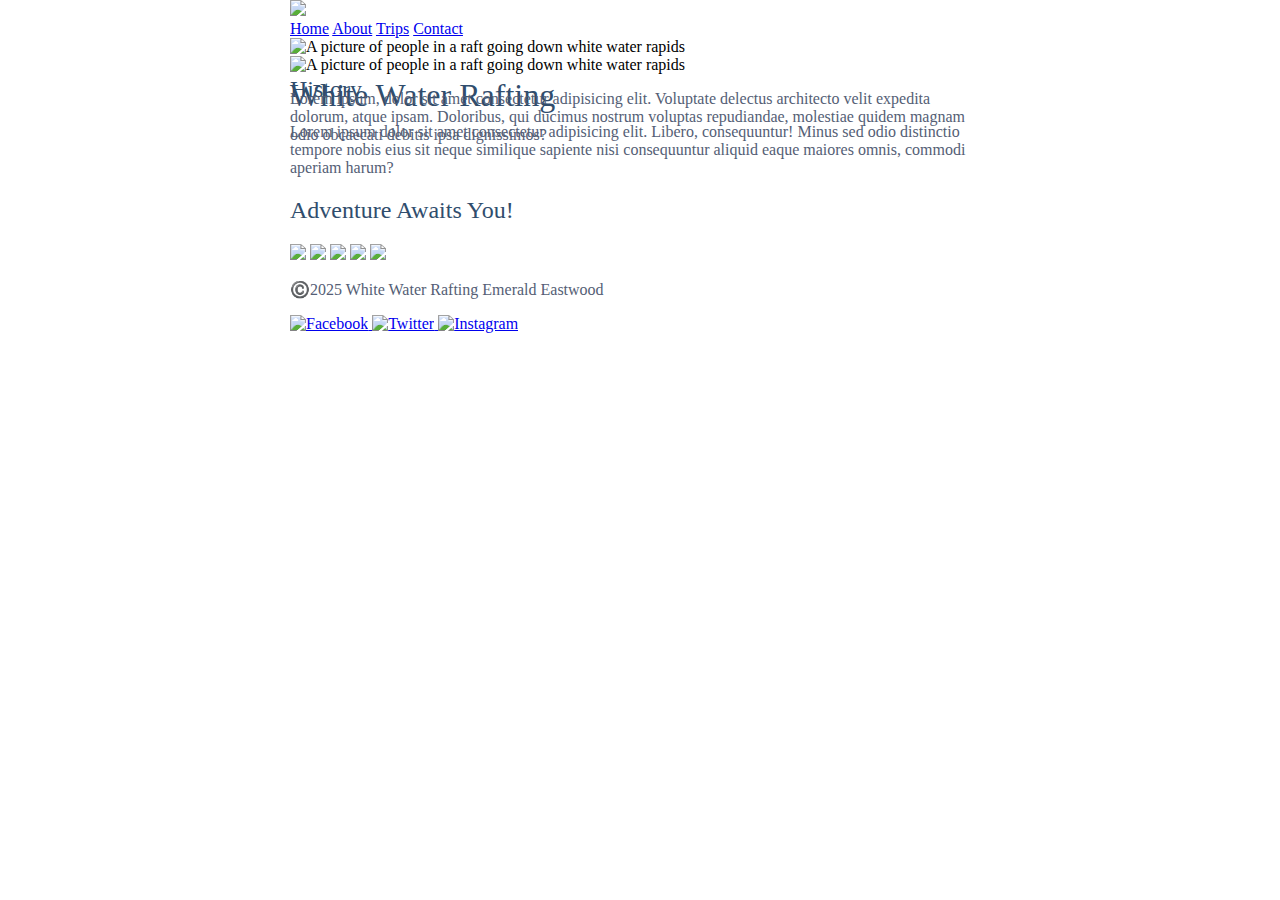
==== wwr/about.html @ 45332e9e "rafting website html and css" ====
<!DOCTYPE html>
<html lang="en-us">
    <head>
        <meta charset="utf-8">
        <meta name="White Water rafting" content="width=device-width, initial-scale=1">
        <link rel="stylesheet" href="styles/rafting.css">
        <link rel="preconnect" href="https://fonts.google.com/specimen/Roboto">
    </head>
<body>
    <header>
        <img src="https://byui-cse.github.io/wdd130-ww-course/resources/images/logos/z-crossedoars.jpeg">
        <nav>
            <a href="index.html">Home</a>
            <a href="about.html">About</a>
            <a href="trips.html">Trips</a>
            <a href="contact.html">Contact</a>
        </nav>
    </header>
    </div>
    <main>
        <div class="hero">
            <img src="https://byui-cse.github.io/wdd130-ww-course/resources/images/rafting17_600.jpg" alt="A picture of people in a raft going down white water rapids">
            <h1>White Water Rafting</h1>
            <article>
                <img src="https://byui-cse.github.io/wdd130-ww-course/resources/images/rafting59_600.jpg" alt="A picture of people in a raft going down white water rapids">
                <p>Lorem ipsum, dolor sit amet consectetur adipisicing elit. Voluptate delectus architecto velit expedita dolorum, atque ipsam. Doloribus, qui ducimus nostrum voluptas repudiandae, molestiae quidem magnam odio obcaecati debitis ipsa dignissimos?</p>
            </article>
        </div>
        <section>
            <h2>History</h2>
            <p>Lorem ipsum dolor sit amet consectetur adipisicing elit. Libero, consequuntur! Minus sed odio distinctio tempore nobis eius sit neque similique sapiente nisi consequuntur aliquid eaque maiores omnis, commodi aperiam harum?</p>
        </section>
        <section>
            <h2>Adventure Awaits You!</h2>
            <img src="https://byui-cse.github.io/wdd130-ww-course/resources/images/rafting64_600.jpg">
            <img src="https://byui-cse.github.io/wdd130-ww-course/resources/images/rafting65_600.jpg">
            <img src="https://byui-cse.github.io/wdd130-ww-course/resources/images/rafting53_600.jpg">
            <img src="https://byui-cse.github.io/wdd130-ww-course/resources/images/rafting42_600.jpg">
            <img src="https://byui-cse.github.io/wdd130-ww-course/resources/images/rafting29_600.jpg">
        </section>
    </main>
    <footer>
        <p>©️2025 White Water Rafting Emerald Eastwood</p>
        <nav class="socilalinks">
            <a href="www.facebook.com">
                <img src="https://cdn2.iconfinder.com/data/icons/social-media-2285/512/1_Facebook_colored_svg_copy-64.png" alt="Facebook">
            </a>
                <a href="www.twitter.com">
                <img src="https://cdn4.iconfinder.com/data/icons/social-media-black-white-2/1227/X-64.png" alt="Twitter">
            </a>
                <a href="www.instagram.com">
                <img src="https://cdn4.iconfinder.com/data/icons/logos-brands-7/512/instagram_icon-instagram_buttoninstegram-64.png" alt="Instagram">
            </a>
            </nav>
    </footer>

    </div>
</body>
</html>
---- wwr/styles/rafting.css ----
:root {
    --primary-color: #304D6D;
    --secondary-color: #A7CCED;
    --accent1-color: #82A0BC;
    --accent2-color: #545E75;
    }

h1 {
    color: var(--primary-color);
    font-weight: 100;
}

h2 {
    color: var(--primary-color);
    font-weight: 100;
}

p {
    color: var(--accent2-color);
}

body {
    font-family: "Roboto", serif;
    font-weight: 400;
    width: 700px;
    margin: auto;
}

.sociallinks > a {
    text-decoration: none;
}

.hero img {
    display: block;
    width: 100%;
    height: auto;
}

.hero {
    position: relative;
}

.hero h1 {
    position: absolute;
}

.hero article {
    position: absolute;
    float: right;
}

/* The pictures are overlapping with each other, and the words are on the picture as well It does not look like the example.
 They don't have padding between each other either. I am wondering what I did wrong */
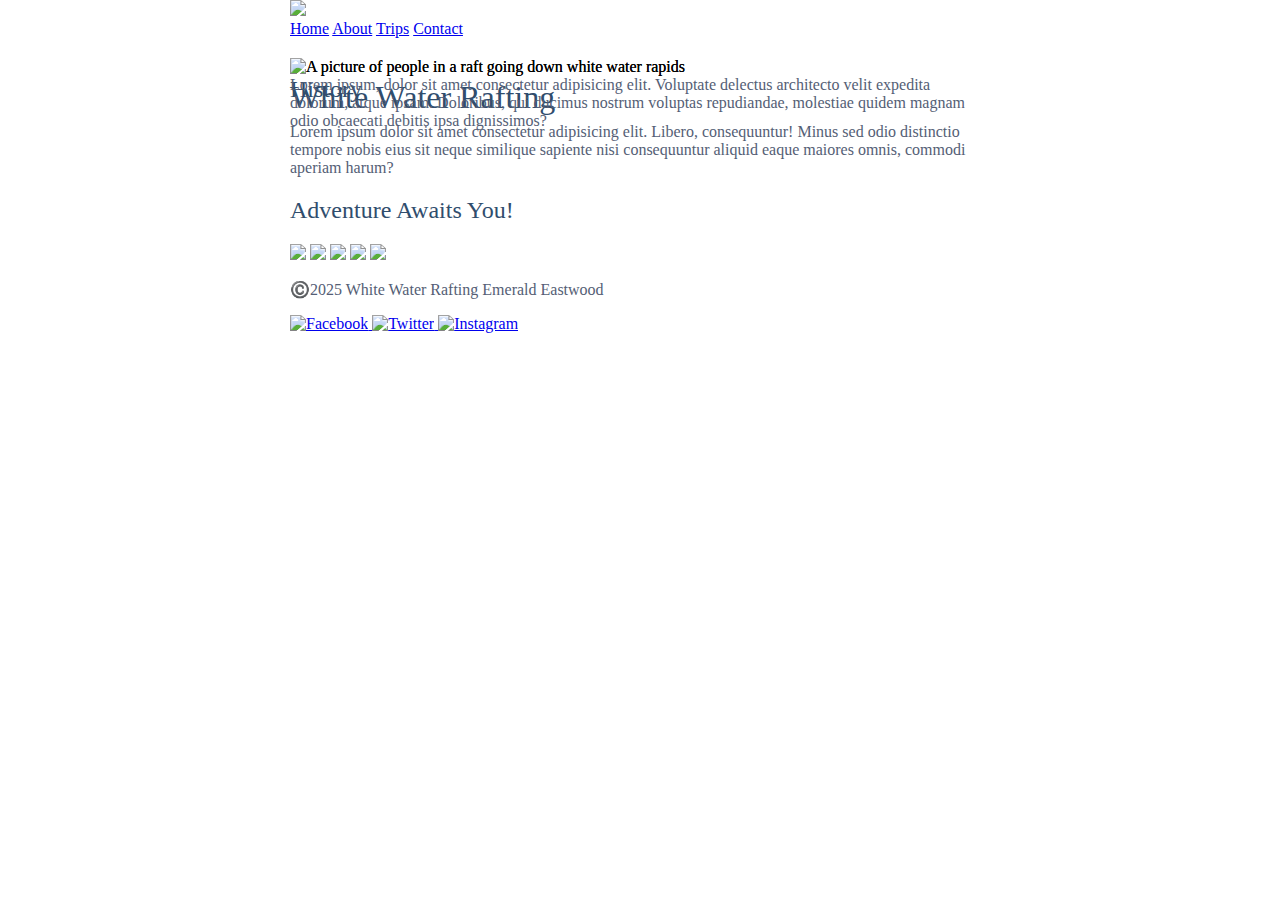
==== commit 539bc65a: "Update about us page" ====
--- a/wwr/about.html
+++ b/wwr/about.html
@@ -4,6 +4,8 @@
         <meta charset="utf-8">
         <meta name="White Water rafting" content="width=device-width, initial-scale=1">
         <link rel="stylesheet" href="styles/rafting.css">
+        <link rel="preconnect" href="https://fonts.google.com/specimen/Roboto">
+        <link rel="preconnect" href="https://fonts.google.com/specimen/Roboto">
         <link rel="preconnect" href="https://fonts.google.com/specimen/Roboto">
     </head>
 <body>
--- a/wwr/styles/rafting.css
+++ b/wwr/styles/rafting.css
@@ -4,6 +4,10 @@
     --accent1-color: #82A0BC;
     --accent2-color: #545E75;
     }
+
+header {
+    grid-template-columns: auto;
+}
 
 h1 {
     color: var(--primary-color);
@@ -49,5 +53,21 @@
     float: right;
 }
 
+.hero div {
+    position: absolute;
+}
+
+.hero article {
+    position: absolute;
+}
+
+.hero img {
+    float: right;
+}
+
+nav {
+    flex: auto;
+}
+
 /* The pictures are overlapping with each other, and the words are on the picture as well It does not look like the example.
  They don't have padding between each other either. I am wondering what I did wrong */